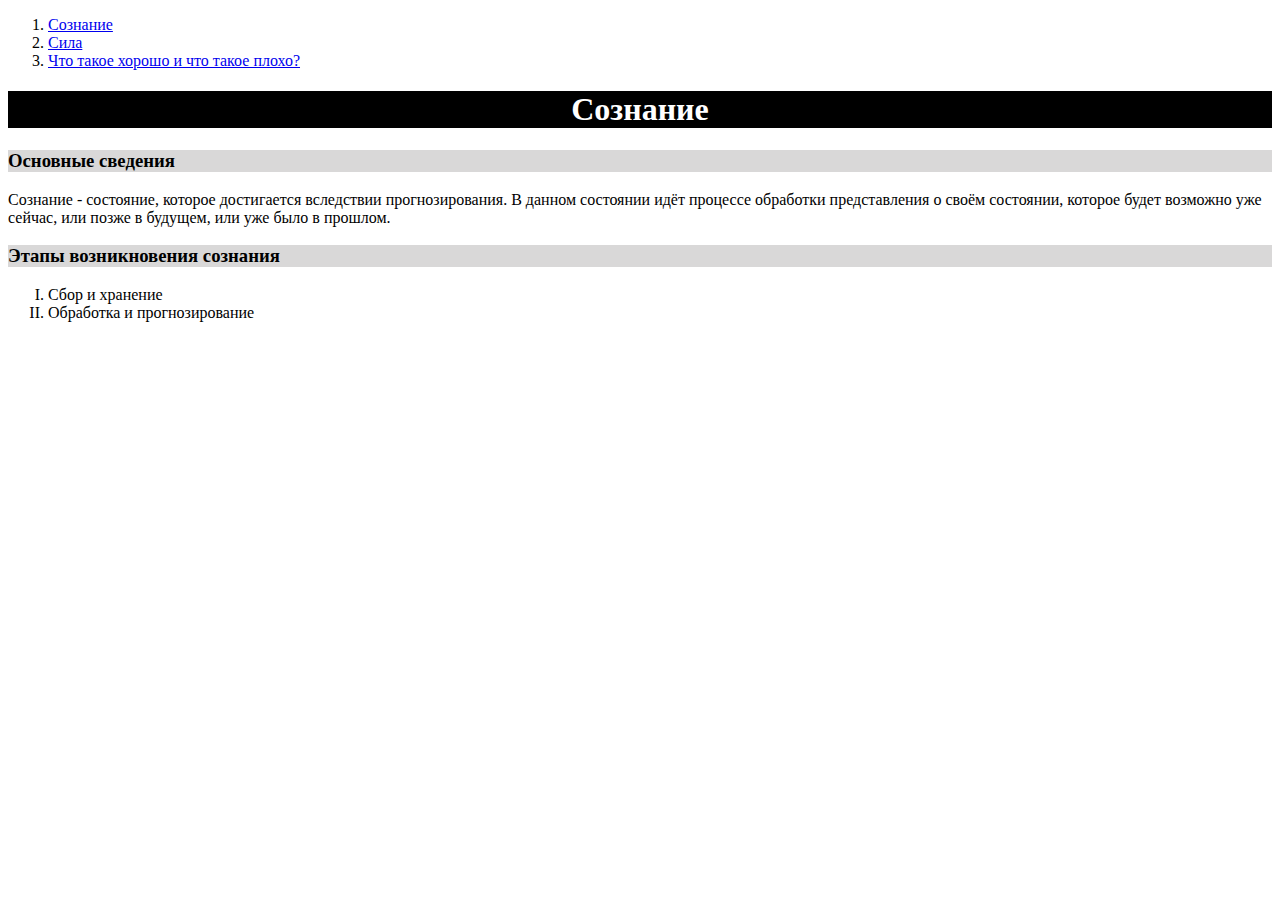
==== consciousness.html @ 1cee3109 "добавлена навигация, изменено определение сознания" ====
<!-- сознание -->
<!DOCTYPE html>
<html>
  <head>
    <title> О сознании </title>
    <link href="./resources/style.css" type="text/css" rel="stylesheet" />
  </head>
  <body>
    <!-- navigation -->
    <nav>
      <ol>
        <li><a href="./consciousness.html">Сознание</a></li>
        <li><a href="./power.html">Сила</a></li>
        <li><a href="./evilGood.html">Что такое хорошо и что такое плохо?</a></li>
      </ol>
    </nav>
    
    <h1> Сознание </h1>
    <div>
      <h3>Основные сведения</h3>
      <p>
        Сознание - состояние, которое достигается вследствии прогнозирования. В данном состоянии идёт процессе обработки представления о своём состоянии, которое будет возможно уже сейчас, или позже в будущем, или уже было в прошлом.
      </p>
    </div>
    <div>
      <h3> Этапы возникновения сознания </h3>
      <ol type="I">
        <li>Сбор и хранение</li>
        <li>Обработка и прогнозирование</li>
      </ol>
    </div>
  </body>
</html>
---- resources/style.css ----
h1 {
  background-color: black;
  color: white;
  text-align: center;
}

h3 {
  background-color: #d9d8d8;
}
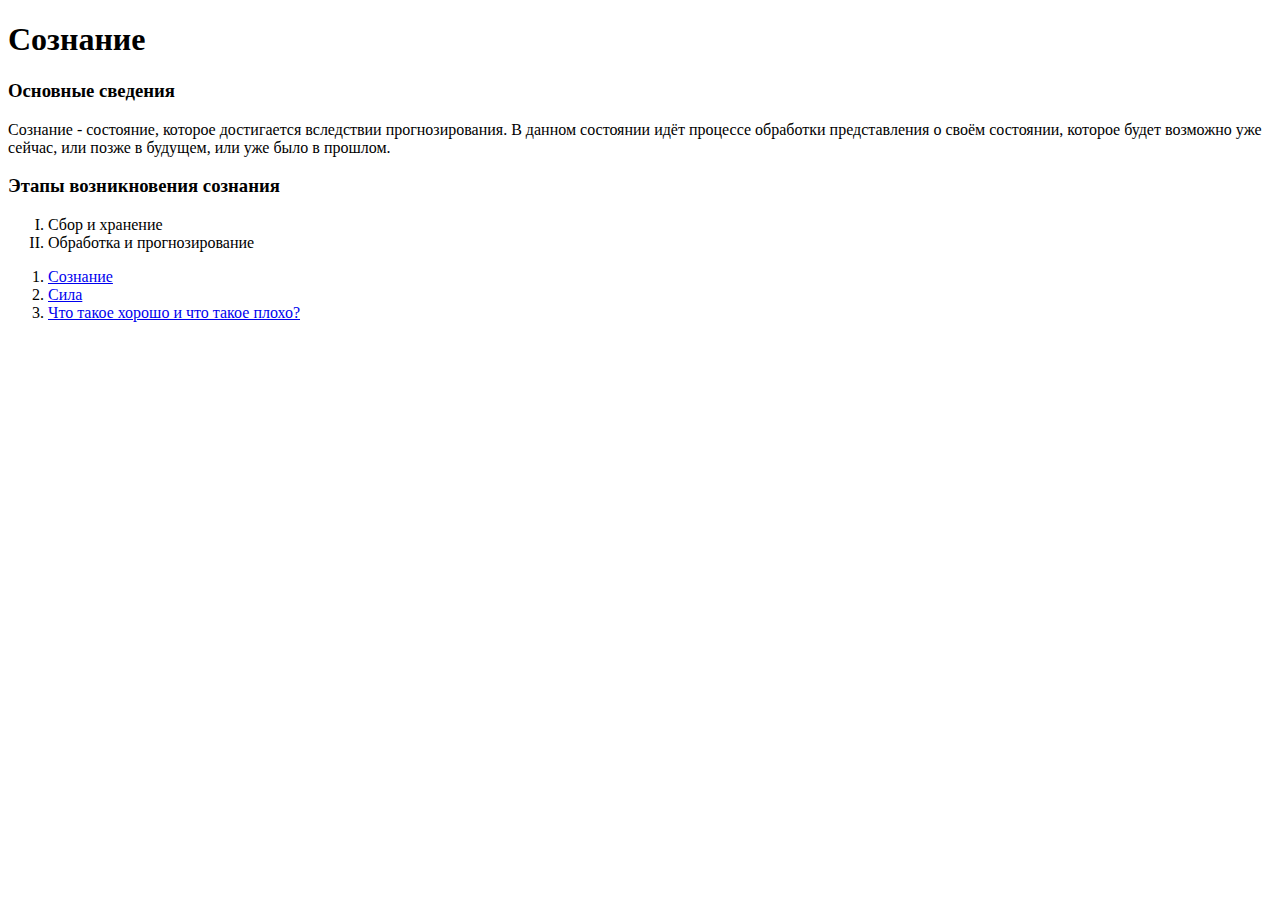
==== commit ecc875c4: "changed directory" ====
--- a/consciousness.html
+++ b/consciousness.html
@@ -1,4 +1,3 @@
-<!-- сознание -->
 <!DOCTYPE html>
 <html>
   <head>
@@ -6,15 +5,7 @@
     <link href="./resources/style.css" type="text/css" rel="stylesheet" />
   </head>
   <body>
-    <!-- navigation -->
-    <nav>
-      <ol>
-        <li><a href="./consciousness.html">Сознание</a></li>
-        <li><a href="./power.html">Сила</a></li>
-        <li><a href="./evilGood.html">Что такое хорошо и что такое плохо?</a></li>
-      </ol>
-    </nav>
-    
+
     <h1> Сознание </h1>
     <div>
       <h3>Основные сведения</h3>
@@ -29,5 +20,14 @@
         <li>Обработка и прогнозирование</li>
       </ol>
     </div>
+
+    <!-- navigation -->
+    <nav>
+      <ol>
+        <li><a href="./consciousness.html">Сознание</a></li>
+        <li><a href="./power.html">Сила</a></li>
+        <li><a href="./evilGood.html">Что такое хорошо и что такое плохо?</a></li>
+      </ol>
+    </nav>
   </body>
 </html>
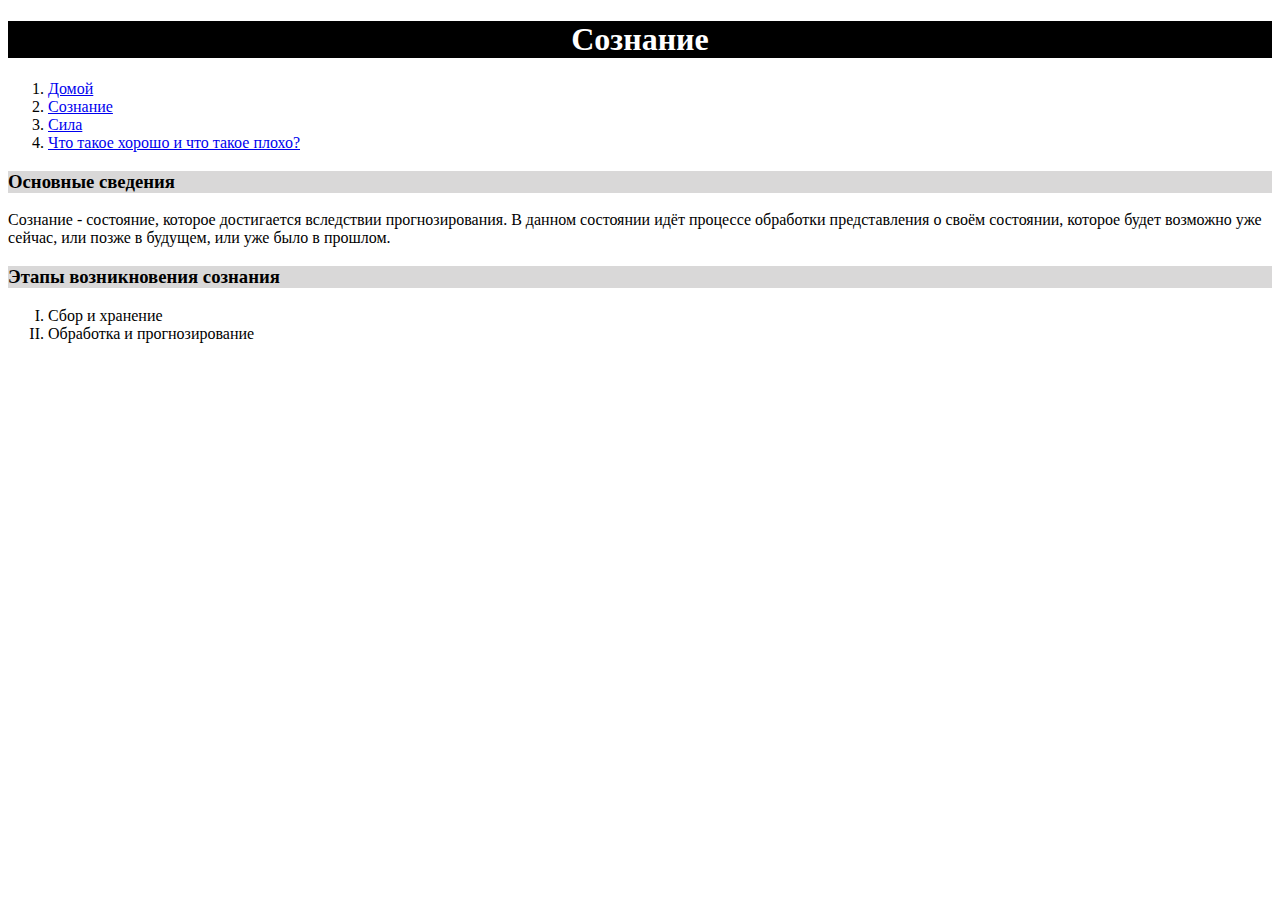
==== commit c2d90d4e: "немного порядка и ссылки на проекты codeacademy" ====
--- a/consciousness.html
+++ b/consciousness.html
@@ -2,11 +2,21 @@
 <html>
   <head>
     <title> О сознании </title>
-    <link href="./resources/style.css" type="text/css" rel="stylesheet" />
+    <link rel="stylesheet" type="text/css" href="./css/master.css">
   </head>
   <body>
+    <h1> Сознание </h1>
 
-    <h1> Сознание </h1>
+    <!-- navigation -->
+    <nav>
+      <ol>
+        <li><a href="index.html">Домой</a></li>
+        <li><a href="./consciousness.html">Сознание</a></li>
+        <li><a href="./power.html">Сила</a></li>
+        <li><a href="./evilGood.html">Что такое хорошо и что такое плохо?</a></li>
+      </ol>
+    </nav>
+
     <div>
       <h3>Основные сведения</h3>
       <p>
@@ -21,13 +31,6 @@
       </ol>
     </div>
 
-    <!-- navigation -->
-    <nav>
-      <ol>
-        <li><a href="./consciousness.html">Сознание</a></li>
-        <li><a href="./power.html">Сила</a></li>
-        <li><a href="./evilGood.html">Что такое хорошо и что такое плохо?</a></li>
-      </ol>
-    </nav>
+
   </body>
 </html>
--- a/css/master.css
+++ b/css/master.css
@@ -0,0 +1,9 @@
+h1 {
+  background-color: black;
+  color: white;
+  text-align: center;
+}
+
+h3 {
+  background-color: #d9d8d8;
+}
